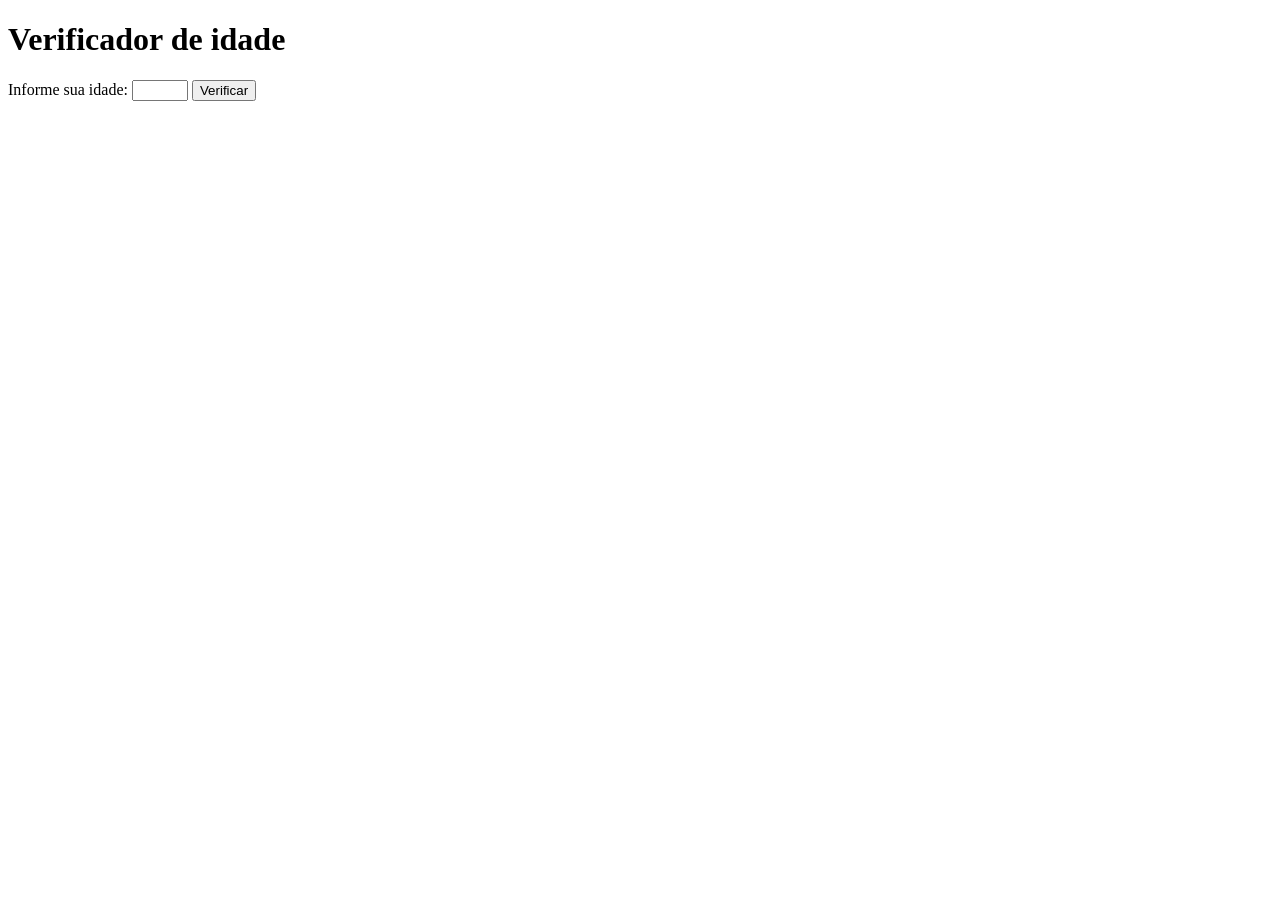
==== JavaScript/aula02-javascript/index.html @ b7f2e7e0 "Aula 2 - Verificador de idade" ====
<!DOCTYPE html> <html lang="pt-BR"> <head>  
    <meta charset="UTF-8">  
    <meta name="viewport" content="width=device-width, initial-scale=1">  
    <title>Verificador de idade</title>  
    <script src="script.js" defer></script> 
</head> 
<body>  
    <main>    
        <h1>Verificador de idade</h1>    
        <label for="idade">Informe sua idade:</label>    
        <input id="idade" type="number" min="0" max="120" step="1">    
        <button id="verificar" type="button">Verificar</button>    
        <p id="resultado" role="status" aria-live="polite"></p>  
    </main> 
</body> 
</html>
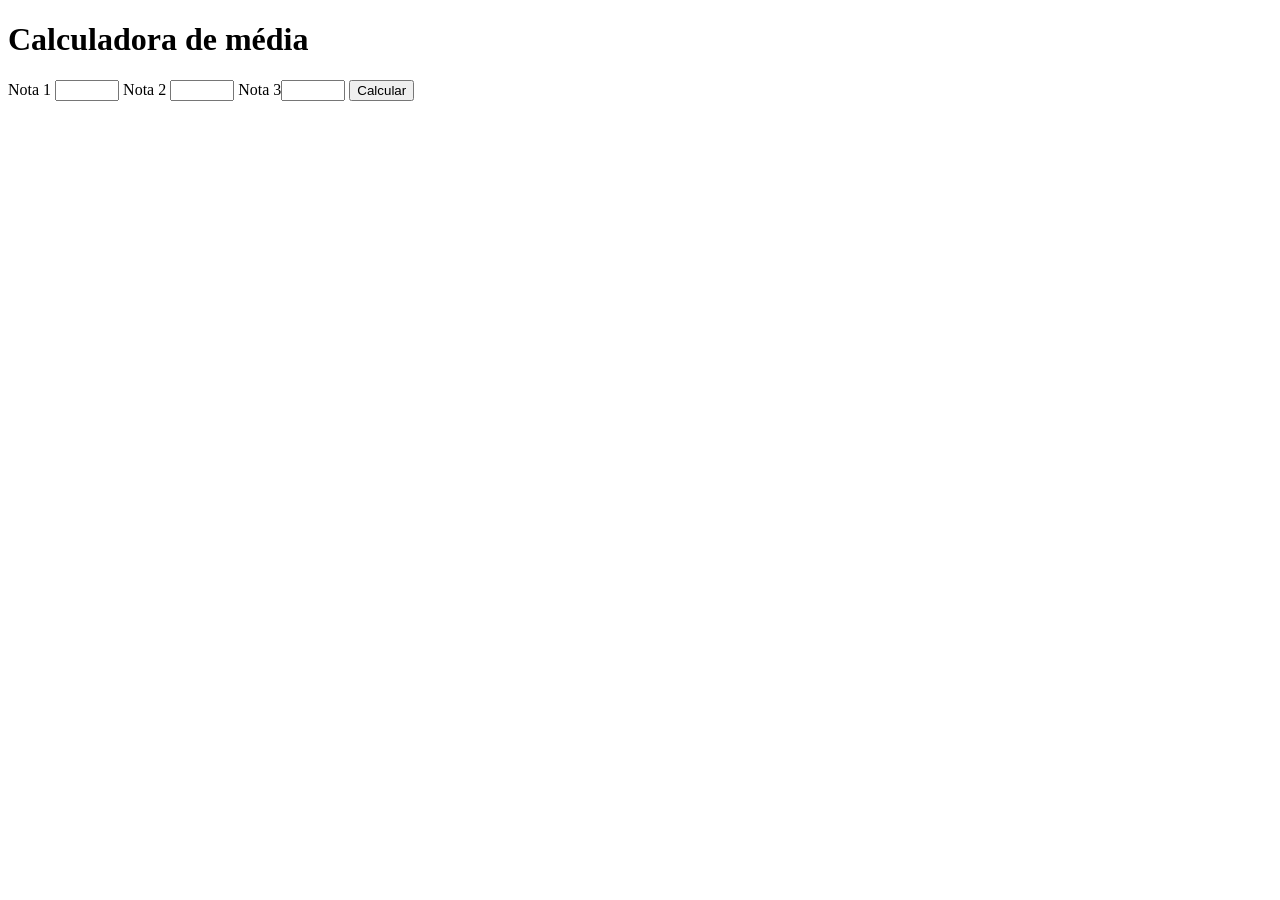
==== commit 6d13daaa: "Calculadora media" ====
--- a/JavaScript/aula02-javascript/index.html
+++ b/JavaScript/aula02-javascript/index.html
@@ -1,16 +1,18 @@
-<!DOCTYPE html> <html lang="pt-BR"> <head>  
-    <meta charset="UTF-8">  
-    <meta name="viewport" content="width=device-width, initial-scale=1">  
-    <title>Verificador de idade</title>  
-    <script src="script.js" defer></script> 
-</head> 
-<body>  
-    <main>    
-        <h1>Verificador de idade</h1>    
-        <label for="idade">Informe sua idade:</label>    
-        <input id="idade" type="number" min="0" max="120" step="1">    
-        <button id="verificar" type="button">Verificar</button>    
-        <p id="resultado" role="status" aria-live="polite"></p>  
-    </main> 
-</body> 
-</html>+<!DOCTYPE html> <html lang="pt-BR"> 
+    <head>  
+        <meta charset="UTF-8">  
+        <meta name="viewport" content="width=device-width, initial-scale=1">  
+        <title>Calculadora de média</title>  
+        <script src="script.js" defer></script> 
+    </head> 
+    <body>  
+        <h1>Calculadora de média</h1>  
+        <label for="n1">Nota 1</label>
+        <input id="n1" type="number" min="0" max="10" step="0.1">  
+        <label for="n2">Nota 2</label>
+        <input id="n2" type="number" min="0" max="10" step="0.1">  
+        <label for="n3">Nota 3</label><input id="n3" type="number" min="0" max="10" step="0.1">  
+        <button id="calcular" type="button">Calcular</button>  
+        <p id="resultado" role="status" aria-live="polite"></p> 
+    </body> 
+    </html>
